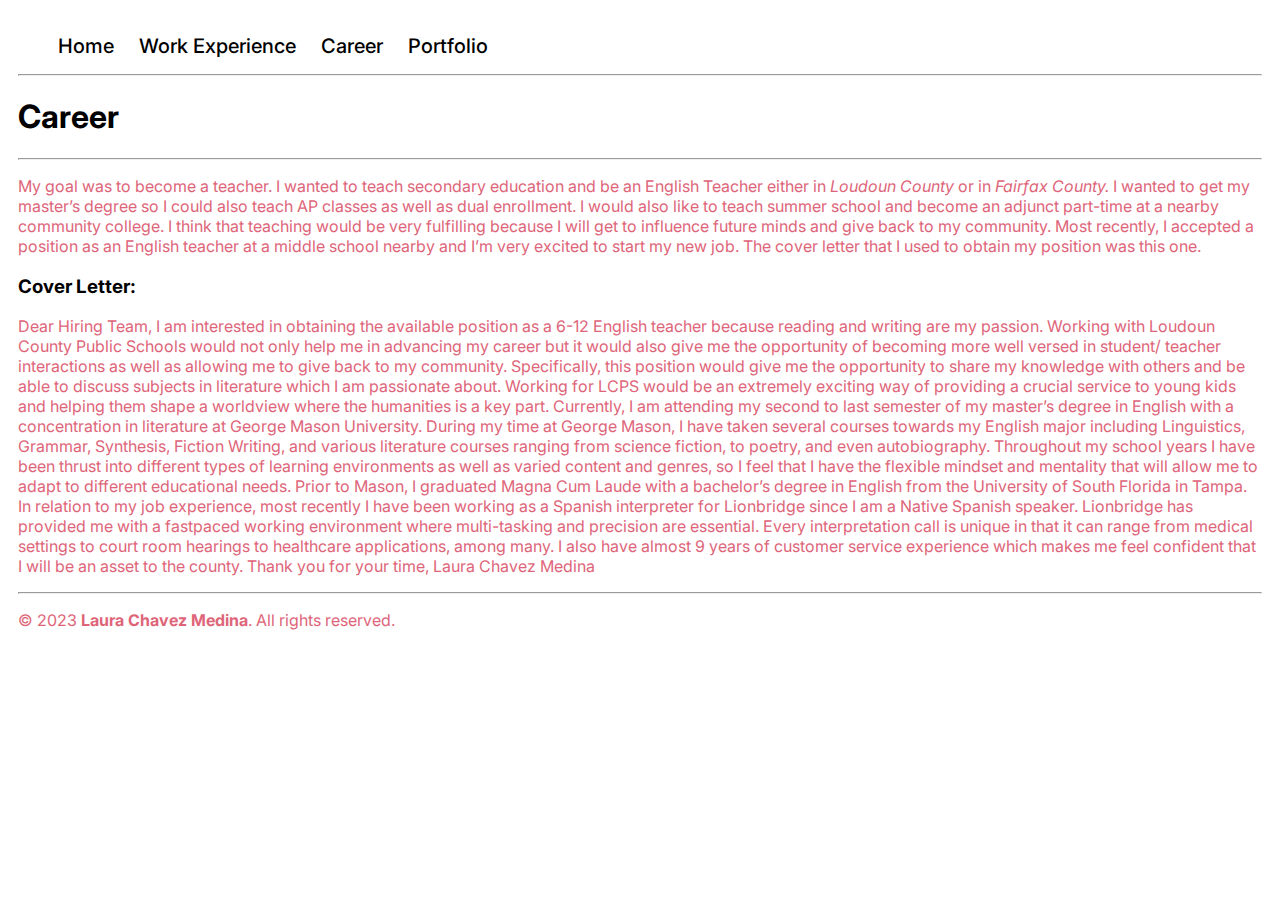
==== career.html @ c974b3c6 "Initial Commit" ====
<!DOCTYPE html>
<html lang="en">
  <head>
    <meta charset="UTF-8" />
    <meta name="viewport" content="width=device-width, initial-scale=1.0" />
    <title>Career | Laura Chavez Medina</title>
    <link rel="stylesheet" href="style.css" />
    <link rel="preconnect" href="https://fonts.googleapis.com" />
    <link rel="preconnect" href="https://fonts.gstatic.com" crossorigin />
    <link
      href="https://fonts.googleapis.com/css2?family=Inter:wght@100;200;300;400;500;600;700;800;900&display=swap"
      rel="stylesheet"
    />
  </head>
  <body>
    <header>
      <ul>
        <li class="nav-items">
          <a href="/">Home </a>
        </li>
        <li class="nav-items">
          <a href="/work.html">Work Experience </a>
        </li>
        <li class="nav-items">
          <a href="/career.html">Career </a>
        </li>
        <li class="nav-items">
          <a href="/portfolio.html">Portfolio </a>
        </li>
      </ul>
    </header>
    <hr />
    <h1>Career</h1>
    <hr />
    <section>
      <p>
        My goal was to become a teacher. I wanted to teach secondary education
        and be an English Teacher either in <em>Loudoun County</em> or in
        <em>Fairfax County.</em>
        I wanted to get my master’s degree so I could also teach AP classes as
        well as dual enrollment. I would also like to teach summer school and
        become an adjunct part-time at a nearby community college. I think that
        teaching would be very fulfilling because I will get to influence future
        minds and give back to my community. Most recently, I accepted a
        position as an English teacher at a middle school nearby and I’m very
        excited to start my new job. The cover letter that I used to obtain my
        position was this one.
      </p>

      <h3>Cover Letter:</h3>
      <article>
        <p>
          Dear Hiring Team, I am interested in obtaining the available position
          as a 6-12 English teacher because reading and writing are my passion.
          Working with Loudoun County Public Schools would not only help me in
          advancing my career but it would also give me the opportunity of
          becoming more well versed in student/ teacher interactions as well as
          allowing me to give back to my community. Specifically, this position
          would give me the opportunity to share my knowledge with others and be
          able to discuss subjects in literature which I am passionate about.
          Working for LCPS would be an extremely exciting way of providing a
          crucial service to young kids and helping them shape a worldview where
          the humanities is a key part. Currently, I am attending my second to
          last semester of my master’s degree in English with a concentration in
          literature at George Mason University. During my time at George Mason,
          I have taken several courses towards my English major including
          Linguistics, Grammar, Synthesis, Fiction Writing, and various
          literature courses ranging from science fiction, to poetry, and even
          autobiography. Throughout my school years I have been thrust into
          different types of learning environments as well as varied content and
          genres, so I feel that I have the flexible mindset and mentality that
          will allow me to adapt to different educational needs. Prior to Mason,
          I graduated Magna Cum Laude with a bachelor’s degree in English from
          the University of South Florida in Tampa. In relation to my job
          experience, most recently I have been working as a Spanish interpreter
          for Lionbridge since I am a Native Spanish speaker. Lionbridge has
          provided me with a fastpaced working environment where multi-tasking
          and precision are essential. Every interpretation call is unique in
          that it can range from medical settings to court room hearings to
          healthcare applications, among many. I also have almost 9 years of
          customer service experience which makes me feel confident that I will
          be an asset to the county. Thank you for your time, Laura Chavez
          Medina
        </p>
      </article>
    </section>
    <hr />
    <footer>
      <p>© 2023 <strong>Laura Chavez Medina</strong>. All rights reserved.</p>
    </footer>
  </body>
</html>
---- style.css ----
body {
  font-family: "Inter";
  padding: 10px;
}

.nav-items {
  display: inline;
  margin-right: 20px;
  font-size: 20px;
}

.nav-items a {
  text-decoration: none;
  color: black;
  font-weight: 500;
}

p {
  color: rgb(222, 101, 121);
}
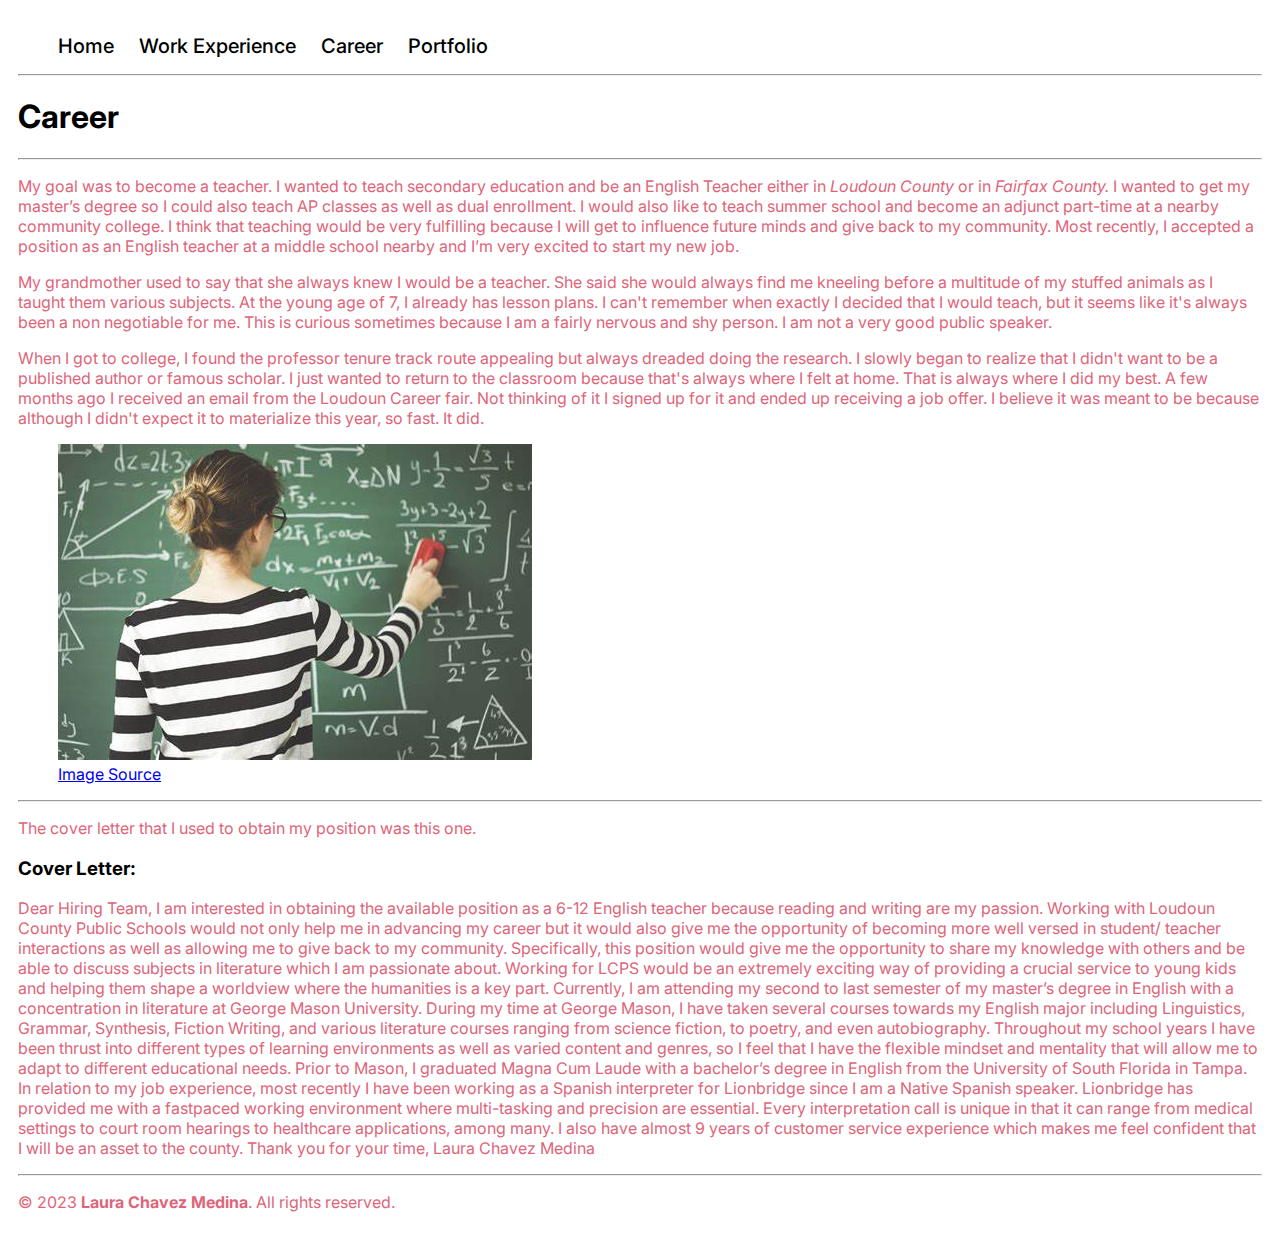
==== commit d0b32909: "Addition of new assets" ====
--- a/career.html
+++ b/career.html
@@ -14,9 +14,23 @@
   </head>
   <body>
     <header>
+      <!-- <ul>
+        <li class="nav-items">
+          <a href="/practicesite2/#home">Home </a>
+        </li>
+        <li class="nav-items">
+          <a href="/practicesite2/work.html">Work Experience </a>
+        </li>
+        <li class="nav-items">
+          <a href="/practicesite2/career.html">Career </a>
+        </li>
+        <li class="nav-items">
+          <a href="/practicesite2/portfolio.html">Portfolio </a>
+        </li>
+      </ul> -->
       <ul>
         <li class="nav-items">
-          <a href="/">Home </a>
+          <a href="/#home">Home </a>
         </li>
         <li class="nav-items">
           <a href="/work.html">Work Experience </a>
@@ -43,10 +57,42 @@
         teaching would be very fulfilling because I will get to influence future
         minds and give back to my community. Most recently, I accepted a
         position as an English teacher at a middle school nearby and I’m very
-        excited to start my new job. The cover letter that I used to obtain my
-        position was this one.
+        excited to start my new job.
+      </p>
+      <p>
+        My grandmother used to say that she always knew I would be a teacher.
+        She said she would always find me kneeling before a multitude of my
+        stuffed animals as I taught them various subjects. At the young age of
+        7, I already has lesson plans. I can't remember when exactly I decided
+        that I would teach, but it seems like it's always been a non negotiable
+        for me. This is curious sometimes because I am a fairly nervous and shy
+        person. I am not a very good public speaker.
+      </p>
+      <p>
+        When I got to college, I found the professor tenure track route
+        appealing but always dreaded doing the research. I slowly began to
+        realize that I didn't want to be a published author or famous scholar. I
+        just wanted to return to the classroom because that's always where I
+        felt at home. That is always where I did my best. A few months ago I
+        received an email from the Loudoun Career fair. Not thinking of it I
+        signed up for it and ended up receiving a job offer. I believe it was
+        meant to be because although I didn't expect it to materialize this
+        year, so fast. It did.
       </p>
 
+      <figure>
+        <img src="/images/career.jpeg" alt="teacher" />
+        <figcaption>
+          <a
+            href="https://www.newsweek.com/florida-teacher-writes-wtf-absolutely-no-credit-high-school-students-1439161"
+            target="_blank"
+            >Image Source</a
+          >
+        </figcaption>
+      </figure>
+
+      <hr />
+      <p>The cover letter that I used to obtain my position was this one.</p>
       <h3>Cover Letter:</h3>
       <article>
         <p>
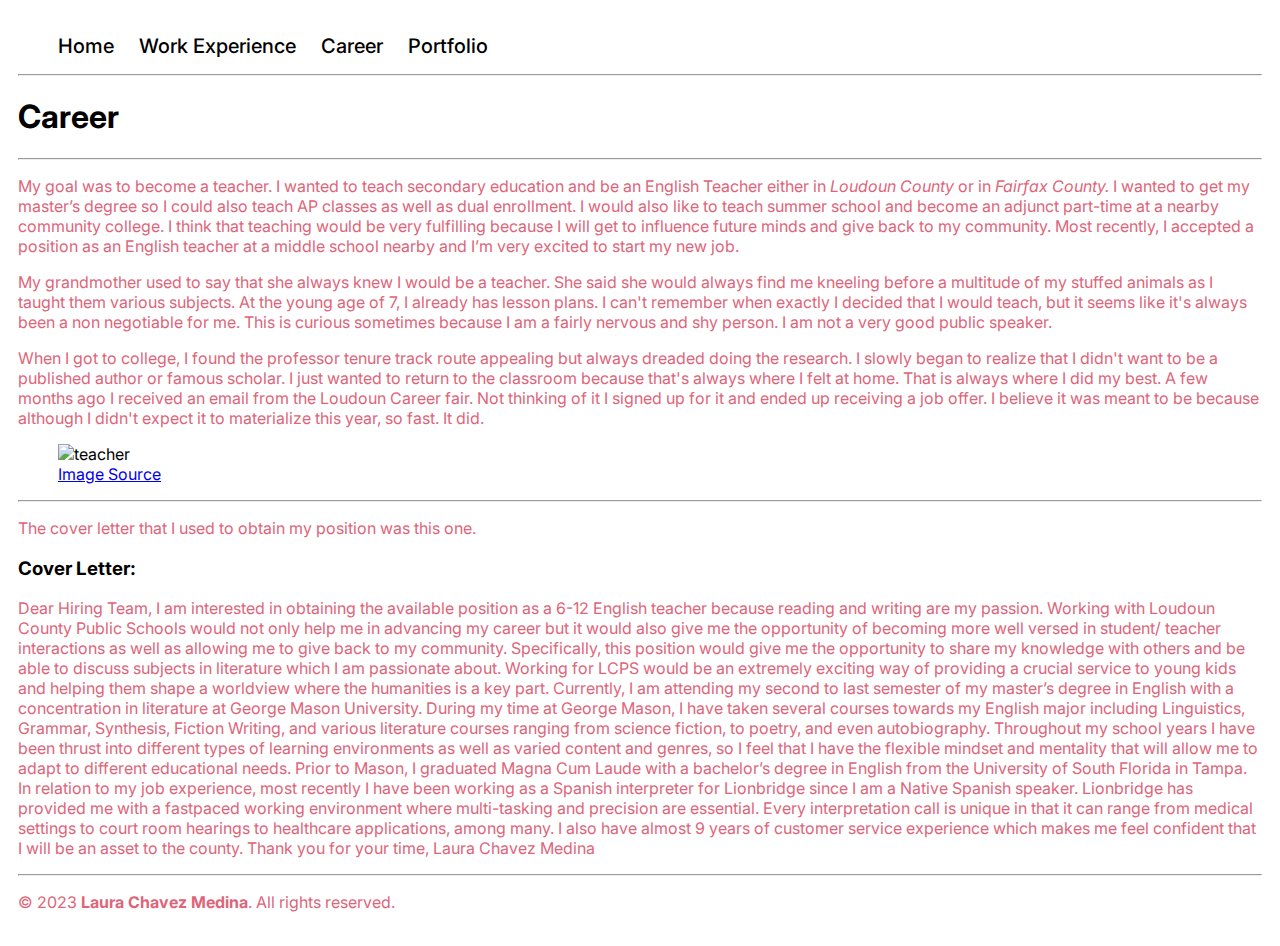
==== commit 9a992810: "Update career.html" ====
--- a/career.html
+++ b/career.html
@@ -14,7 +14,7 @@
   </head>
   <body>
     <header>
-      <!-- <ul>
+      <ul>
         <li class="nav-items">
           <a href="/practicesite2/#home">Home </a>
         </li>
@@ -26,20 +26,6 @@
         </li>
         <li class="nav-items">
           <a href="/practicesite2/portfolio.html">Portfolio </a>
-        </li>
-      </ul> -->
-      <ul>
-        <li class="nav-items">
-          <a href="/#home">Home </a>
-        </li>
-        <li class="nav-items">
-          <a href="/work.html">Work Experience </a>
-        </li>
-        <li class="nav-items">
-          <a href="/career.html">Career </a>
-        </li>
-        <li class="nav-items">
-          <a href="/portfolio.html">Portfolio </a>
         </li>
       </ul>
     </header>
@@ -81,7 +67,7 @@
       </p>
 
       <figure>
-        <img src="/images/career.jpeg" alt="teacher" />
+        <img src="https://github.com/lchavez6/practicesite2/blob/main/images/career.jpeg?raw=true" alt="teacher" />
         <figcaption>
           <a
             href="https://www.newsweek.com/florida-teacher-writes-wtf-absolutely-no-credit-high-school-students-1439161"
